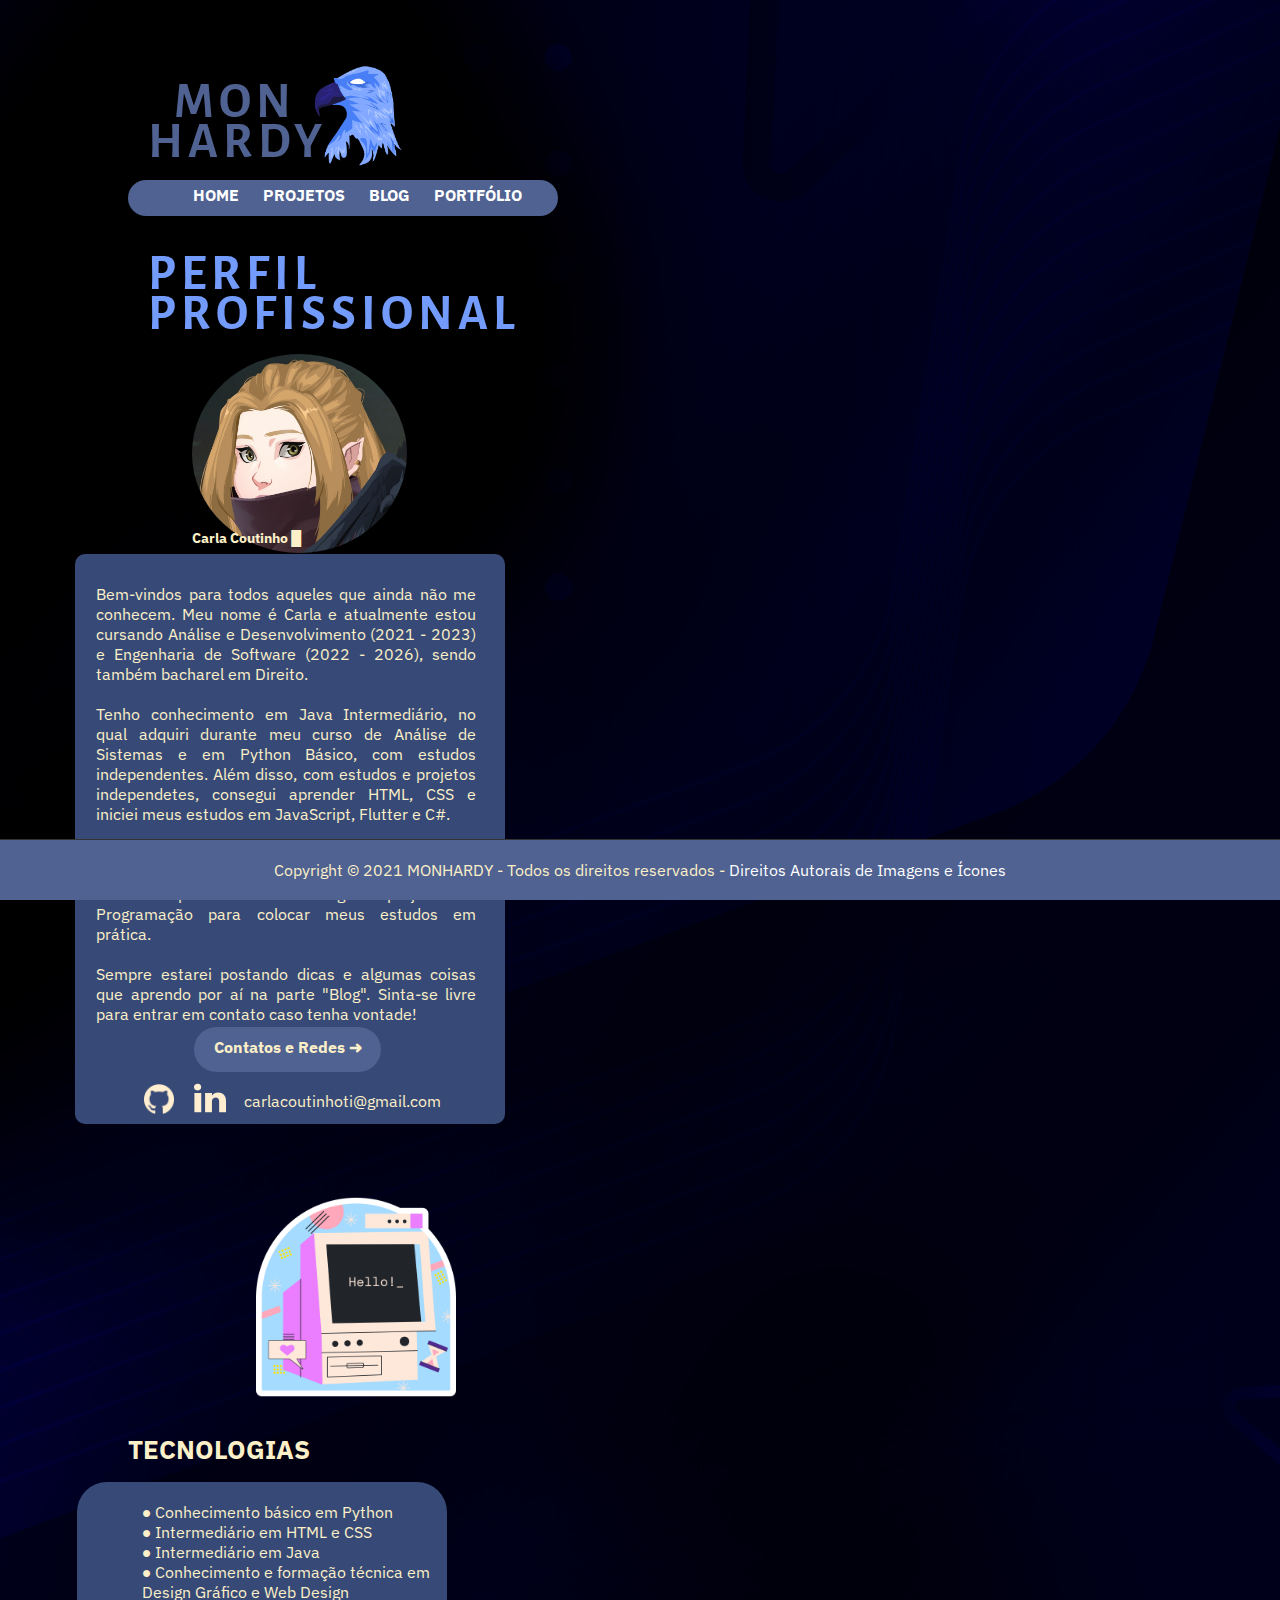
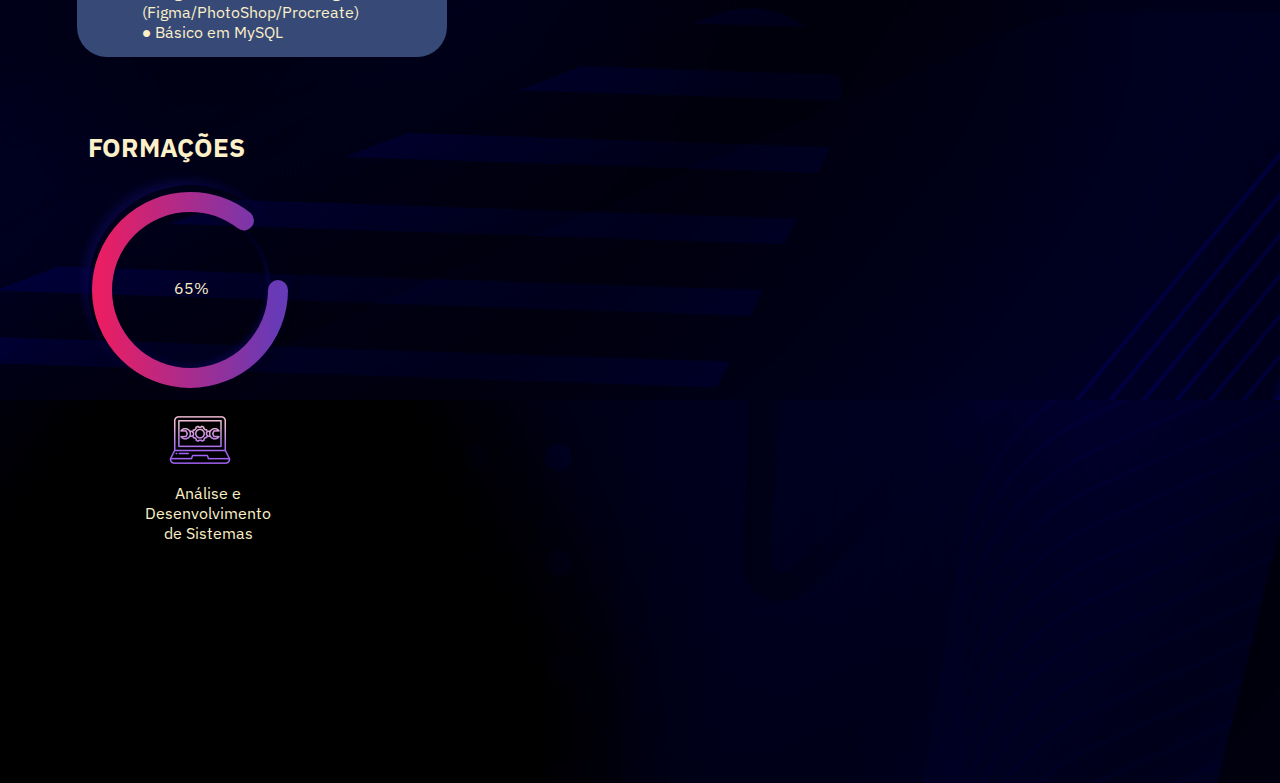
==== index.html @ 1f194b0d "site" ====
<!DOCTYPE html>
<html>
<head>
	<meta charset="utf-8">
	<meta name="viewport" content="width=device-width, initial-scale=1.0">
	<title>MONHARDY</title>
	<link rel="stylesheet" href="css/style.css">
	<link rel="icon" href="faviconff.ico">
	<link href="https://fonts.googleapis.com/css2?family=IBM+Plex+Sans&family=Josefin+Sans&family=Raleway&display=swap" rel="stylesheet">
	<link rel="preconnect" href="https://fonts.googleapis.com">
	<link rel="preconnect" href="https://fonts.gstatic.com" crossorigin>
	<link href="https://fonts.googleapis.com/css2?family=Alegreya+Sans+SC&family=Bebas+Neue&display=swap" rel="stylesheet">
	<script src="https://d3js.org/d3.v4.min.js"></script>

	<style>
		body{
			background-image: url("bgblue.png")
			
		}
	</style>

</head>
<body>
<div class="container body-content">
<h1 class="logotxt">&nbsp;&nbsp;MON<br>HARDY</h1>
<img class="logo" src="no-w.png" alt="logo">

<div class="info">

	<h1 class="perfprof">PERFIL PROFISSIONAL</h1>
	<div class="aboutback">
	</div>

	<div class="abouttxt">Bem-vindos para todos aqueles que ainda não me conhecem. 

		Meu nome é Carla e atualmente estou cursando Análise e Desenvolvimento (2021 - 2023) e Engenharia de Software (2022 - 2026), sendo também bacharel em Direito. 
		<br><br>
		Tenho conhecimento em Java Intermediário, no qual adquiri durante meu curso de Análise de Sistemas e em Python Básico, com estudos independentes. Além disso, com estudos e projetos independetes, consegui aprender HTML, CSS e iniciei meus estudos em JavaScript, Flutter e C#. 
		<br><br>
		Atualmente estou trabalhando em um projeto do Grupo Ânima para o Atlético Mineiro e estou em busca de oportunidades de estágios e projetos em Programação para colocar meus estudos em prática.
		<br><br>
		Sempre estarei postando dicas e algumas coisas que aprendo por aí na parte "Blog". Sinta-se livre para entrar em contato caso tenha vontade!

	
	</div>

	<img class="avatar-profile" src="avat-lol1.png" alt="Avatar">
	<h2 class="cc">Carla Coutinho<span class="blink"> █ </span></h2>

	<div class="email">carlacoutinhoti@gmail.com</div>

	<div class="contatos">Contatos e Redes ➜</div>
	<a href="https://github.com/MonHardy"><img class="github" src="github.png"><a href="https://www.linkedin.com/in/monhardy/"><img class="linkedin"src="linkedin.png"></a></a>
</div>

	<div class="menubar">
		<div class="menun"><a href="index.html">HOME</a>&nbsp;&nbsp;&nbsp;&nbsp;&nbsp;&nbsp;<a href="projetos.html">PROJETOS</a>&nbsp;&nbsp;&nbsp;&nbsp;&nbsp;&nbsp;<a href="Blog.html">BLOG</a>&nbsp;&nbsp;&nbsp;&nbsp;&nbsp;&nbsp;<a href="portfolio.html">PORTFÓLIO</a></div></div>

	</div>

<div class="containerhabilidades">
	<h2 class="habilidades">TECNOLOGIAS</h2>
	<div class="box2">● Conhecimento básico em Python<br> ● Intermediário em HTML e CSS <br>● Intermediário em Java<br>● Conhecimento e formação técnica em Design Gráfico e Web Design (Figma/PhotoShop/Procreate)<br>● Básico em MySQL </div>
	<img class="retro" src="retro.png">
</div>

<div class="graduacoes"><h2> FORMAÇÕES</h2>
        <div class="skill">
            <div class="outer">
                <div class="inner">
                	<div class="number">
                   	65%
            		</div>
        		</div>
			</div>

        <svg xmlns="http://www.w3.org/2000/svg" version="1.1" width="300px" height="250px">

            <defs>
               <linearGradient id="GradientColor">
                  <stop offset="0%" stop-color="#e91e63" />
                  <stop offset="100%" stop-color="#673ab7" />
               </linearGradient>
            </defs>
            <circle cx="102" cy="105" r="88" stroke-linecap="round" />
    </svg>
    
    </div>

</div>

<div class="curso1img">
	<img class="ads" src="system.png">
</div>
<div class="curso1txt">
	Análise e Desenvolvimento de Sistemas
</div>



<footer class="rodape">
	Copyright © 2021 MONHARDY - Todos os direitos reservados - <a href="Direitos-Autorais.html">Direitos Autorais de Imagens e Ícones</a>
</footer>
</body>
</html>
---- css/style.css ----
body {
	height: 100%;
	display: flex;
	background-color: #17212e;
	font-family: 'IBM Plex Sans', sans-serif;
	color: #FCF0C8;
}

h1 {
	color: #506291;
	position: relative;
	font-family: 'Alegreya Sans SC', sans-serif;
	font-size: 50px;
	letter-spacing: 5px;
	line-height: 40px;
}

h2 {
	font-family: 'IBM Plex Sans', sans-serif;
	font-size: 26px;
	margin-top: 10;
	color: #FCF0C8;
}

p {
	color: #FACE7F;
}

a {
	color: white;
	text-decoration: none;
}


.bgabs1 {
	position: relative;
	width: 100%;
	height: 100%;
	left: 0;
	top: 0%;
	display: block;
}

.bga {
	position: relative;
	width: 1000px;
	height: 1000px;
	left: 210px;
}

.logo {
	position: relative;
	width: 140px;
	height: 120px;
	left: 210px;
	top: -100px;
}

.logotxt {
	position: relative;
	width: 120px;
	left: 60px;
	top: 40px;
}

.menubar {
	position: absolute;
	background-color: #506291;
	width: 430px;
	height: 36px;
	left: 60%;
	top: 5%;
	border-radius: 30px;
}

.menun {
	position: absolute;
	font-weight: bold;
	width: 600px;
	height: 36px;
	left: 15%;
	top: 15%;
}

.info {
	position: absolute;
	height: 10%;
	width: ;
	background-color: 0;
	margin: 0;
	left: 10%;
	top: 10%;
}

.aboutback {
	position: relative;
	background-color: #374a77;
	height: 500px;
	width: 600px;
	top: 170px;
	left: 10%;
	border-radius: 10px;
}

.abouttxt {
	height: 90px; 
	width: 500px;
	position: relative;
	text-align: justify;
	margin: 50px 50px 50px 60px;
	top: -350px;
	left: 10%;

}

.avatar-profile {
	position: relative;
	top: 30;
	border-radius: 50%;
	top: -560px;
	left: -18%;
}

.cc {
	position: relative;
	background-color: ;
	height: 19%; 
	width: 20%;
	font-size: 14px;
	border-radius: 10px;
	top: -590px;
	left: -13%;
}

.blink {
			 animation: blink-animation 1s steps(5, start) infinite;
			 -webkit-animation: blink-animation 1s steps(5, start) infinite;
		 }
		 @keyframes blink-animation {
			 to {
				 visibility: hidden;
			 }
		 }
		 @-webkit-keyframes blink-animation {
			 to {
				 visibility: hidden;
			 }
		 }

		 .perfprof {
			position: relative;
			color: #729bfb;
			height: 19%;
			width: 20%;
			top: 100px;
			left: 13%;
		 }

.contatos {
	position: relative;
	font-weight: bold;
	background-color: #506291;
	width: 160px;
	height: 30px;
	top: -390px;
	left: 140px;
	border-radius: 30px;
	padding: 50px;
	padding-top: 10px;
	padding-bottom: 5px;
	padding-right: 7px;
	padding-left: 20px;
}

.github {
	position: relative;
	width: 30px;
	top: -380px;
	left: 150px;
}

.linkedin {
	position: relative;
	width: 32px;
	height: 32px;
	top: -380px;
	left: 170px;
}

.email {
	position: relative;
	width: 30px;
	height: 30px;
	top: -300px;
	left: 250px;
}

.rodape {
	background-color: #506291 ;
	border-top: 1px solid #333;
	bottom: 0;
	left: 0;
	height: 40px;
	position: fixed;
	width: 100%;
	text-align: center;
	padding-top: 20px;
}

div.body-content {
	margin-bottom: 40px;
}


.containerhabilidades {
	position: absolute;
	height: 100%;
	width: ;
	margin: 0;
	left: 65%;
	top: 10%;
}

.habilidades {
	position: relative;
	left: 60%;
	top: 60px;
}

.retro {
	position: relative;
	left: 5%;
	top: -90px;
	height: 200px;
	max-width: 200px;
}

.box2 {
position: relative;
background: #374a77;
height: 150px;
width: 300px;
left: 45%;
top: 110px;
padding: 20px 5px 5px 65px;
border-radius: 30px;
}

			.graduacoes {
					width: 160px;
					height: 160px;
					position: relative;
					top: 500px;
					left: 60%;
				}

	.skill {
	    width: 160px;
	    height: 160px;
	    position: relative;
	}

	.outer {
	    height: 160px;
	    width: 160px;
	    border-radius: 50%;
	    padding: 23px;
	    box-shadow: 6px 6px 10px -1px rgba(0,0,0,0.15),
	                -6px -6px 10px -1px rgba(12, 7, 79, 0.7);
	}

	.inner {
	    height: 120px;
	    width: 120px;
	    padding: 20px;
	    border-radius: 50%;
	    display: flex;
	    align-items: center;
	    justify-content: center;
	    box-shadow: inset 4px 4px 6px -1px rgba(0,0,0,0.15),
	                inset -4px -4px 6px -1px rgba(12, 7, 79, 0.7),
	                -0.5px -0.5px 0px rgba(12, 7, 79, 0.7),
	                0.5px 0.5px 0px rgba(0,0,0,0.15),
	                0px 12px 10px -10px rgba(0,0,0,0.05);
	}

	#number{
		font-weight: 600px;
		color: #555;
	}

circle{
    fill: none;
    stroke:  url(#GradientColor);
    stroke-width:  20px;
    stroke-dasharray: 472;
    stroke-dasharray: 472;
    animation:  anim 2s linear forwards;
}

svg{
    position: absolute;
    top: 0;
    left: 0;
}

@keyframes anim{
    100%{
        stroke-dashoffset: 162/*162*/;
    }	
}


	#number{
		font-weight: 600px;
		color: #555;
	}

	.curso1img{
	height: 90px; 
	width: 20px;
	position: relative;
	text-align: justify;
	margin: 50px 50px 50px 60px;
	top: 750px;
	left: 50%;
	}
	.curso1txt{
	height: 300px; 
	width: 140px;
	position: relative;
	text-align: center;
	margin: 50px 10px 10px 10px;
	top: 750px;
	left: 50%;

	}

	/* ******** TELA MENOR ******** */

@media (max-width:  1297px) {

	.menubar {	
	position: absolute;
	background-color: #506291;
	width: 430px;
	height: 36px;
	left: 10%;
	top: 180px;
	border-radius: 30px;
	}

	.logo {
	position: relative;
	width: 140px;
	height: 120px;
	left: 290px;
	top: -100px;
}

.logotxt {
	position: relative;
	width: 120px;
	left: 140px;
	top: 40px;
}

.info {
	position: absolute;
	height: 10%;
	width: ;
	background-color: 0;
	margin: 0;
	left: 5%;
	top: 100px;
}

.aboutback {
	position: relative;
	background-color: #374a77;
	height: 570px;
	width: 430px;
	top: 370px;
	left: 2%;
	border-radius: 10px;
}

.abouttxt {
	height: 110px; 
	width: 380px;
	position: relative;
	text-align: justify;
	margin: 50px 50px 50px 60px;
	top: -220px;
	left: -5%;

}

.avatar-profile {
	position: relative;
	top: 50;
	border-radius: 50%;
	top: -610px;
	left: 23%;
}

.cc {
	position: relative;
	background-color: ;
	height: 19%; 
	width: 22%;
	font-size: 14px;
	border-radius: 10px;
	top: -650px;
	left: 23%;
}

.blink {
			 animation: blink-animation 1s steps(5, start) infinite;
			 -webkit-animation: blink-animation 1s steps(5, start) infinite;
		 }
		 @keyframes blink-animation {
			 to {
				 visibility: hidden;
			 }
		 }
		 @-webkit-keyframes blink-animation {
			 to {
				 visibility: hidden;
			 }
		 }

		 .perfprof {
			position: relative;
			color: #729bfb;
			height: 19%;
			width: 20%;
			top: 120px;
			left: 15%;
		 }

		 .contatos {
			position: relative;
			font-weight: bold;
			background-color: #506291;
			width: 160px;
			height: 30px;
			top: -210px;
			left: 130px;
			border-radius: 30px;
			padding: 50px;
			padding-top: 10px;
			padding-bottom: 5px;
			padding-right: 7px;
			padding-left: 20px;
			}

			.github {
				position: relative;
				width: 30px;
				top: -200px;
				left: 80px;
			}

			.linkedin {
				position: relative;
				width: 32px;
				height: 32px;
				top: -200px;
				left: 100px;
			}

			.email {
				position: relative;
				width: 30px;
				height: 30px;
				top: -116px;
				left: 180px;
			}

				.containerhabilidades {
				position: absolute;
				height: 100%;
				width: 50%;
				margin: 0;
				left: 5%;
				top: 1300px;
			}

			.habilidades {
				position: relative;
				left: 10%;
				top: 110px;
			}

			.retro {
				position: relative;
				left: 30%;
				top: -355px;
				height: 200px;
				max-width: 200px;
			}

			.box2 {
				position: relative;
				background: #374a77;
				height: 150px;
				width: 300px;
				left: 2%;
				top: 105px;
				padding: 20px 5px 5px 65px;
				border-radius: 30px;
				}

			.graduacoes {
					width: 160px;
					height: 160px;
					position: relative;
					top: 1700px;
					left: -60px;
				}

	.skill {
	    width: 160px;
	    height: 160px;
	    position: relative;
	}

	.outer {
	    height: 160px;
	    width: 160px;
	    border-radius: 50%;
	    padding: 23px;
	    box-shadow: 6px 6px 10px -1px rgba(0,0,0,0.15),
	                -6px -6px 10px -1px rgba(12, 7, 79, 0.7);
	}

	.inner {
	    height: 120px;
	    width: 120px;
	    padding: 20px;
	    border-radius: 50%;
	    display: flex;
	    align-items: center;
	    justify-content: center;
	    box-shadow: inset 4px 4px 6px -1px rgba(0,0,0,0.15),
	                inset -4px -4px 6px -1px rgba(12, 7, 79, 0.7),
	                -0.5px -0.5px 0px rgba(12, 7, 79, 0.7),
	                0.5px 0.5px 0px rgba(0,0,0,0.15),
	                0px 12px 10px -10px rgba(0,0,0,0.05);
	}

	#number{
		font-weight: 600px;
		color: #555;
	}

circle{
    fill: none;
    stroke:  url(#GradientColor);
    stroke-width:  20px;
    stroke-dasharray: 472;
    stroke-dasharray: 472;
    animation:  anim 2s linear forwards;
}

svg{
    position: absolute;
    top: 0;
    left: 0;
}

@keyframes anim{
    100%{
        stroke-dashoffset: 162/*162*/;
    }	
}


	#number{
		font-weight: 600px;
		color: #555;
	}

	.curso1img{
	height: 90px; 
	width: 20px;
	position: relative;
	text-align: justify;
	margin: 50px 50px 50px 60px;
	top: 1950px;
	left: -200px;
	}
	.curso1txt{
	height: 300px; 
	width: 140px;
	position: relative;
	text-align: center;
	margin: 50px 10px 10px 10px;
	top: 2025px;
	left: -310px;

	}
}
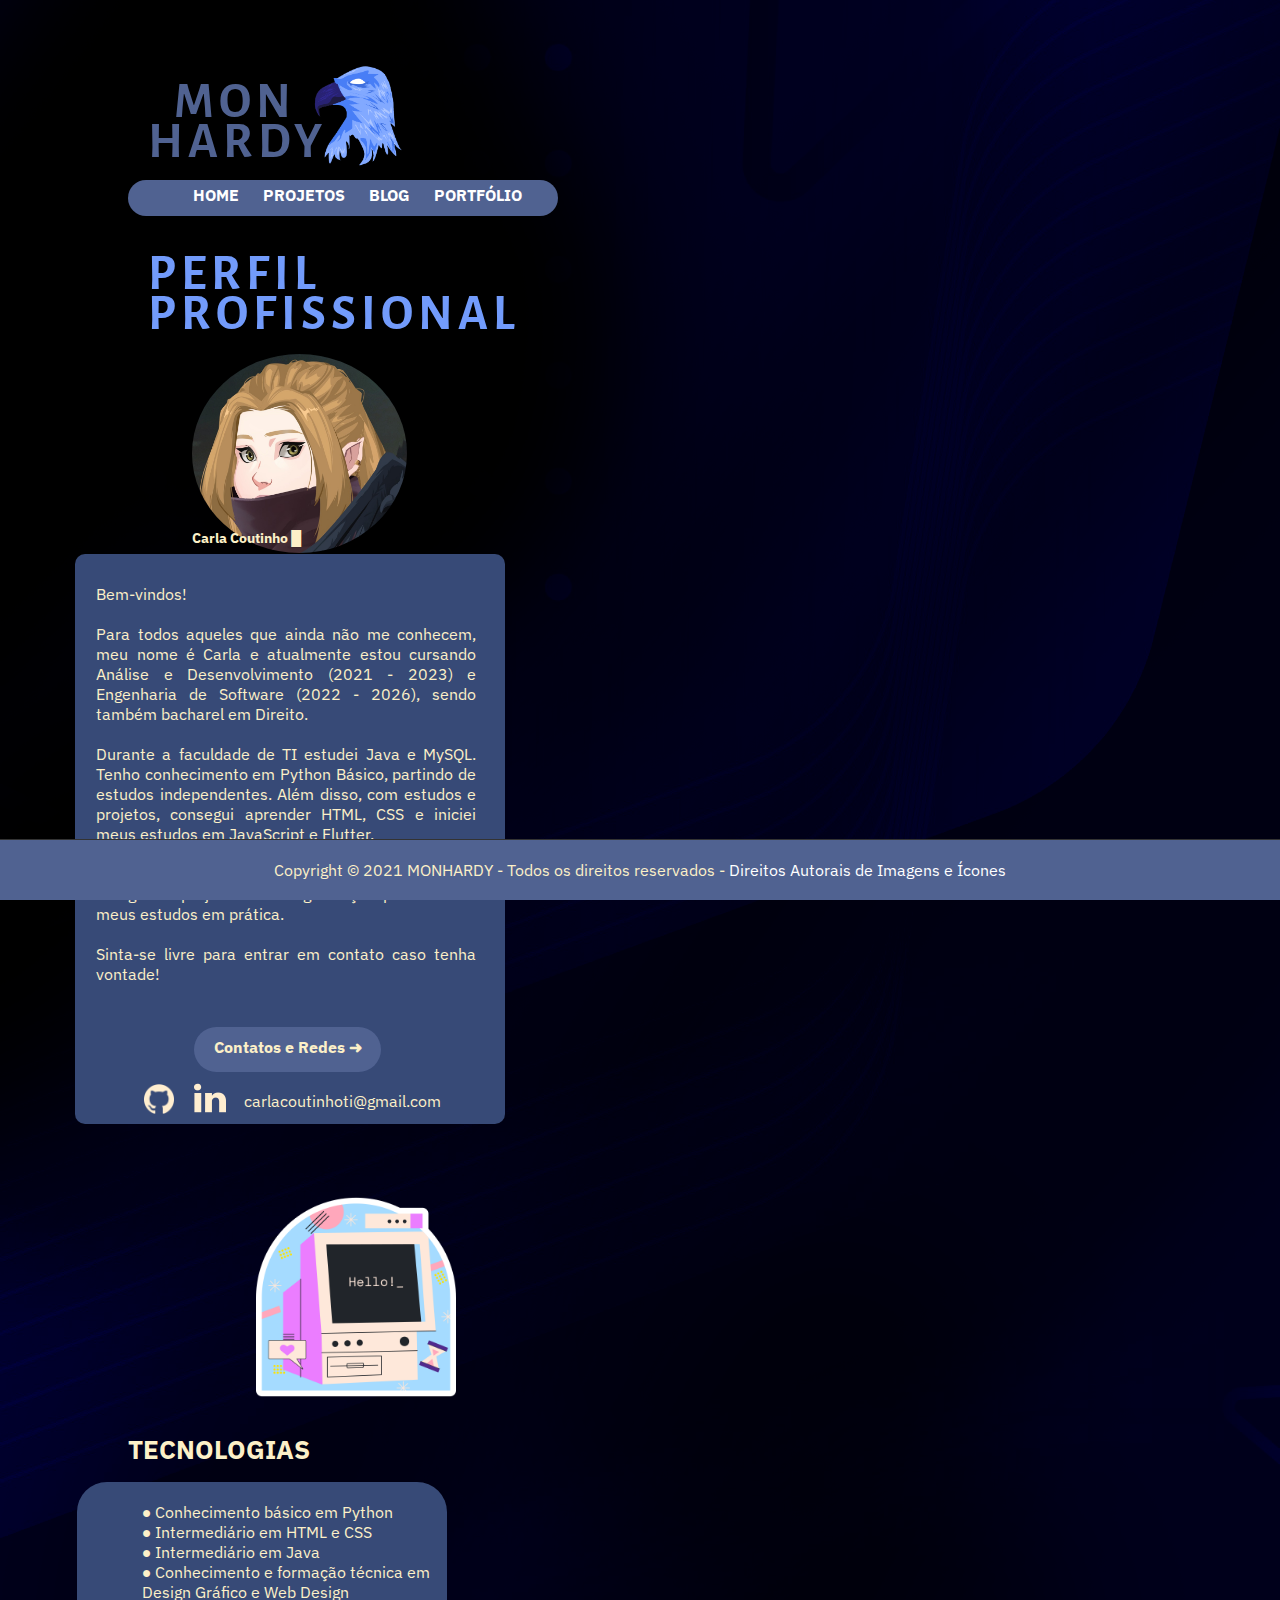
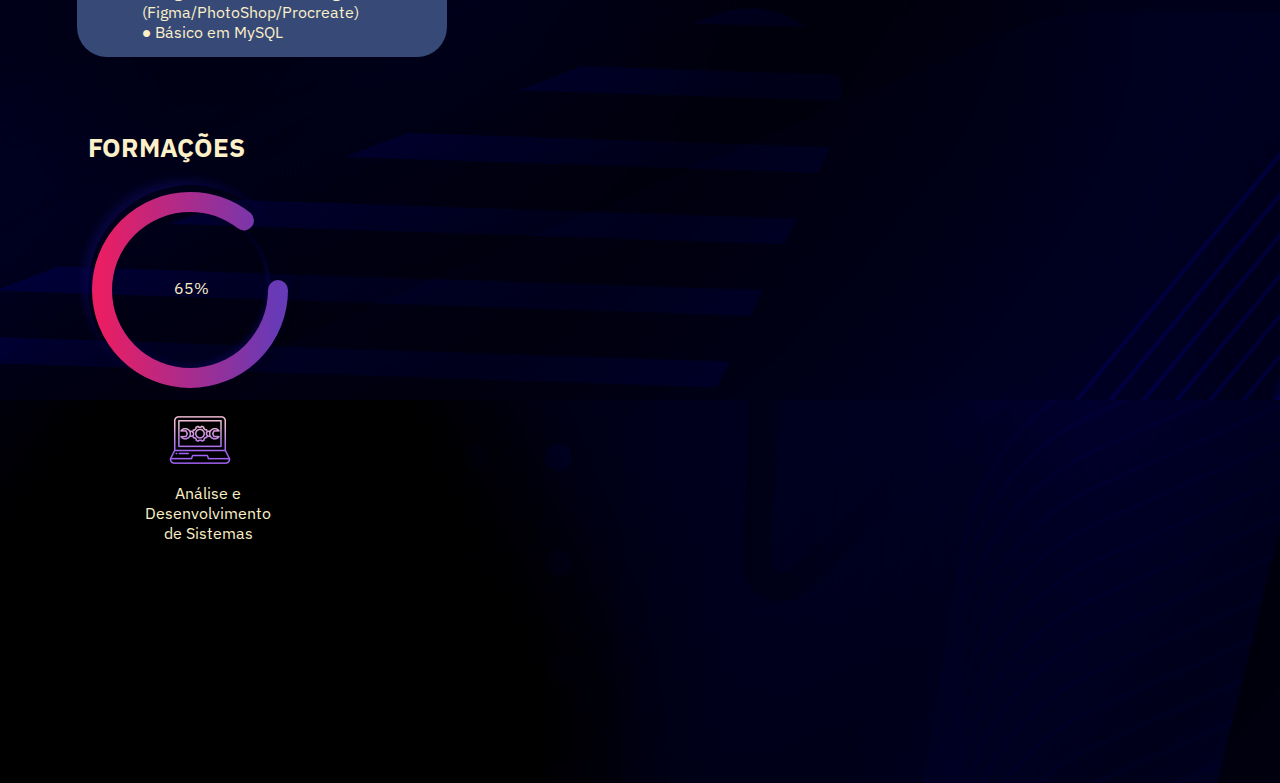
==== commit 6d87329d: "Atualização de texto de perfil" ====
--- a/index.html
+++ b/index.html
@@ -31,15 +31,14 @@
 	<div class="aboutback">
 	</div>
 
-	<div class="abouttxt">Bem-vindos para todos aqueles que ainda não me conhecem. 
-
-		Meu nome é Carla e atualmente estou cursando Análise e Desenvolvimento (2021 - 2023) e Engenharia de Software (2022 - 2026), sendo também bacharel em Direito. 
+	<div class="abouttxt">Bem-vindos!<br><br>
+		Para todos aqueles que ainda não me conhecem, meu nome é Carla e atualmente estou cursando Análise e Desenvolvimento (2021 - 2023) e Engenharia de Software (2022 - 2026), sendo também bacharel em Direito. 
 		<br><br>
-		Tenho conhecimento em Java Intermediário, no qual adquiri durante meu curso de Análise de Sistemas e em Python Básico, com estudos independentes. Além disso, com estudos e projetos independetes, consegui aprender HTML, CSS e iniciei meus estudos em JavaScript, Flutter e C#. 
+		Durante a faculdade de TI estudei Java e MySQL. Tenho conhecimento em Python Básico, partindo de estudos independentes. Além disso, com estudos e projetos, consegui aprender HTML, CSS e iniciei meus estudos em JavaScript e Flutter. 
 		<br><br>
-		Atualmente estou trabalhando em um projeto do Grupo Ânima para o Atlético Mineiro e estou em busca de oportunidades de estágios e projetos em Programação para colocar meus estudos em prática.
+		Atualmente estou em busca de oportunidades de estágios e projetos em Programação para colocar meus estudos em prática.
 		<br><br>
-		Sempre estarei postando dicas e algumas coisas que aprendo por aí na parte "Blog". Sinta-se livre para entrar em contato caso tenha vontade!
+		Sinta-se livre para entrar em contato caso tenha vontade!
 
 	
 	</div>
--- a/css/style.css
+++ b/css/style.css
@@ -163,7 +163,7 @@
 	width: 160px;
 	height: 30px;
 	top: -390px;
-	left: 140px;
+	left: 250px;
 	border-radius: 30px;
 	padding: 50px;
 	padding-top: 10px;
